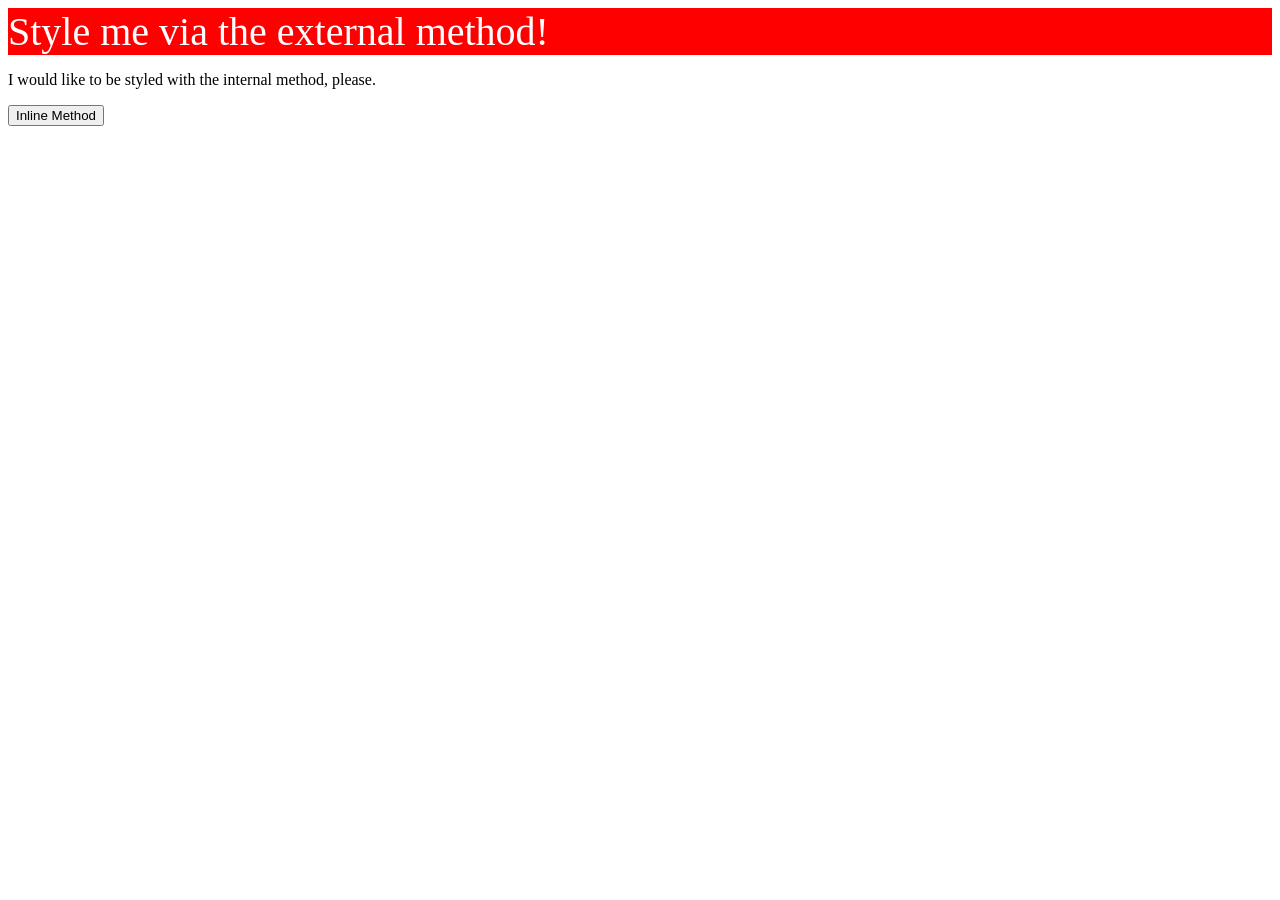
==== foundations/intro-to-css/01-css-methods/index.html @ 26a699c8 "done" ====
<!DOCTYPE html>
<html lang="en">
  <head>
    <meta charset="UTF-8">
    <meta http-equiv="X-UA-Compatible" content="IE=edge">
    <meta name="viewport" content="width=device-width, initial-scale=1.0">
    <title>Methods for Adding CSS</title>
    <source>
      <link rel="stylesheet" href="styles.css">
    </source>
  </head>
  <body>
    <div>Style me via the external method!</div>
    <p>I would like to be styled with the internal method, please.</p>
    <button>Inline Method</button>
  </body>
</html>
---- foundations/intro-to-css/01-css-methods/styles.css ----
div{
    background-color: rgb(255, 0, 0);
    color: rgb(255, 255, 255);
    font-size: 40px;
}
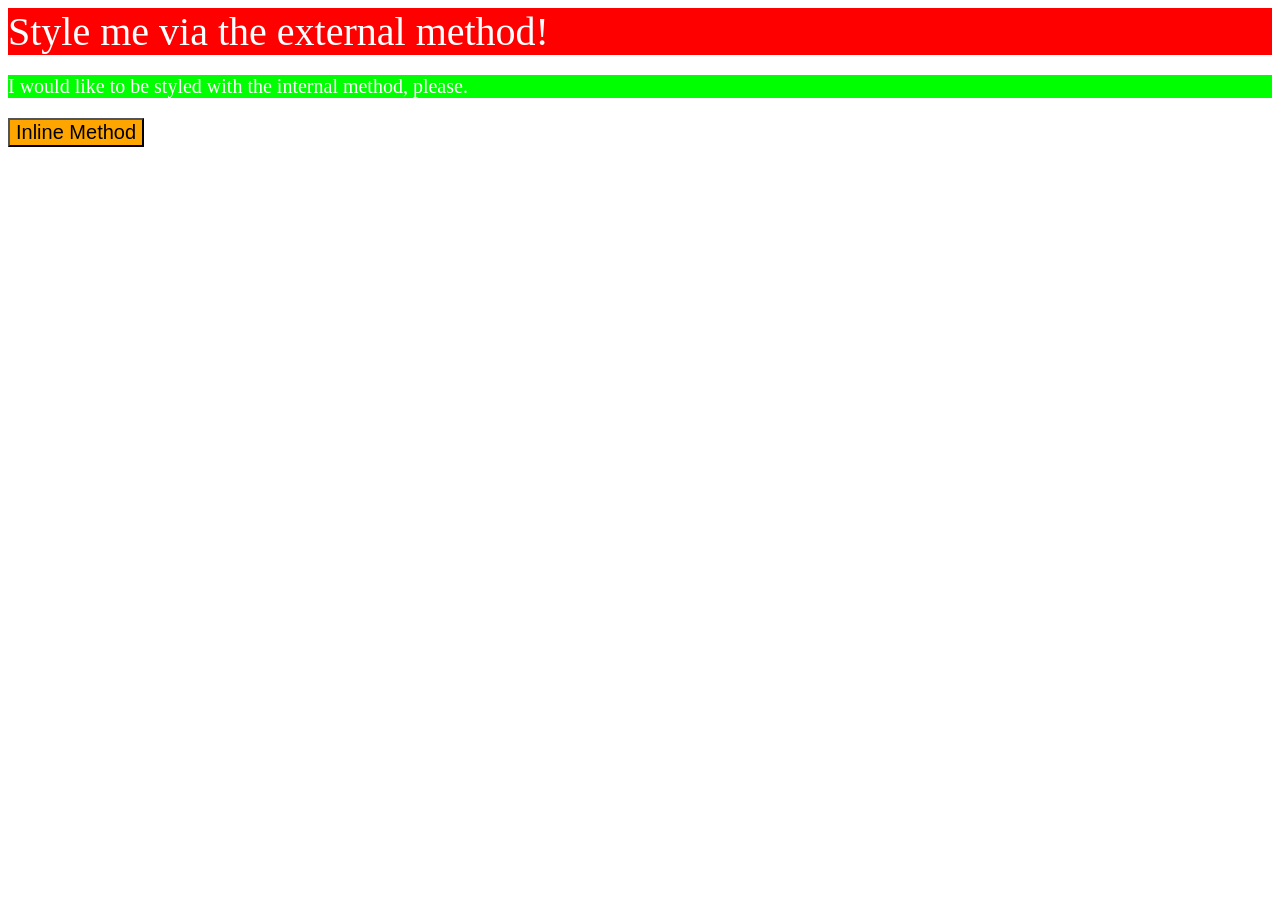
==== commit 1b9b86bd: "done" ====
--- a/foundations/intro-to-css/01-css-methods/index.html
+++ b/foundations/intro-to-css/01-css-methods/index.html
@@ -8,10 +8,17 @@
     <source>
       <link rel="stylesheet" href="styles.css">
     </source>
+    <style>
+      p {
+        background-color: rgb(0, 255, 0);
+        color: rgb(255, 255, 255);
+        font-size: 20px;
+      }
+    </style>
   </head>
   <body>
     <div>Style me via the external method!</div>
     <p>I would like to be styled with the internal method, please.</p>
-    <button>Inline Method</button>
+    <button style="background-color: orange; color: rgb(0, 0, 0); font-size: 20px;">Inline Method</button>
   </body>
 </html>
